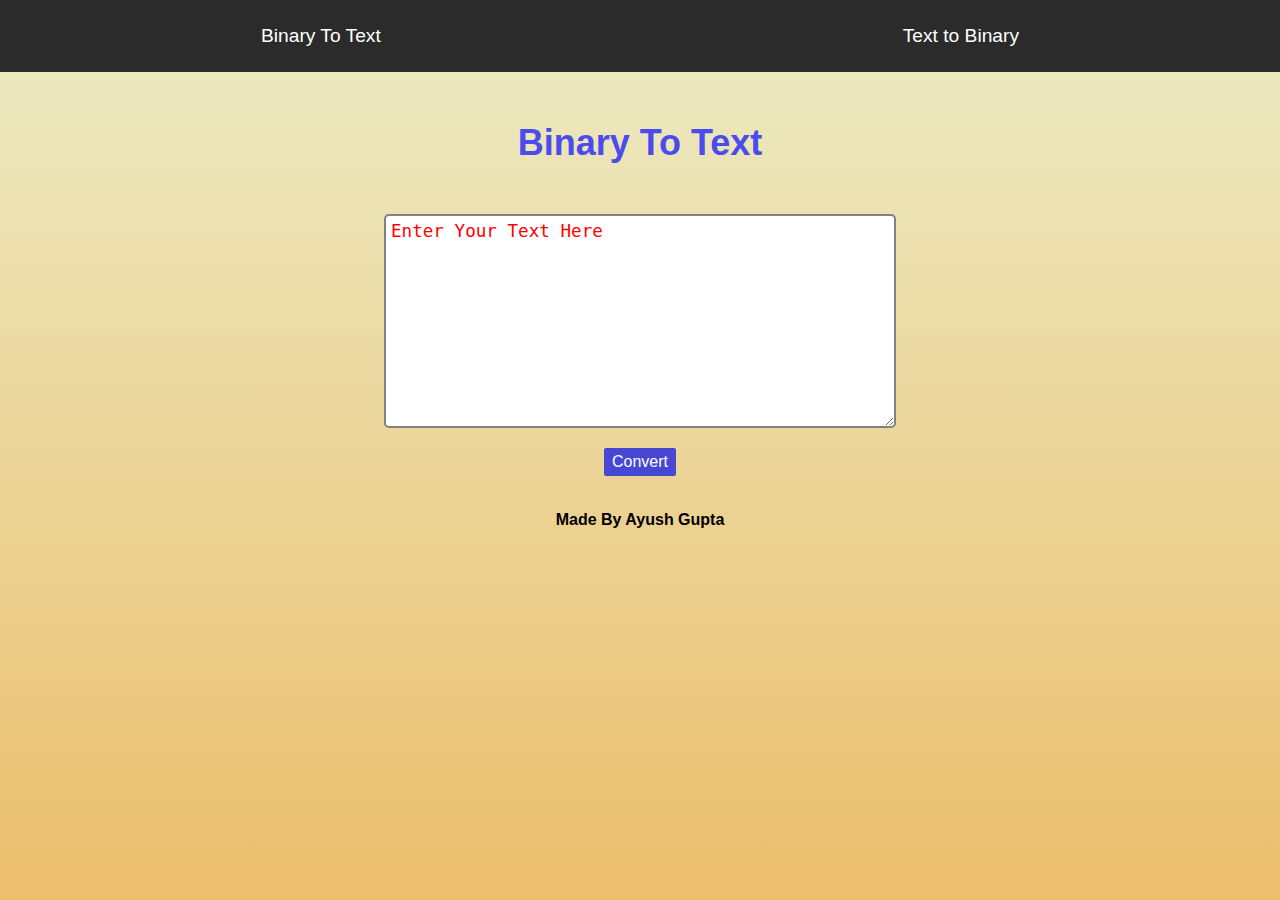
==== BinaryToText.html @ b97d7ad5 "First Commmit" ====
<!DOCTYPE html>
<html lang="en">
  <head>
    <meta charset="UTF-8" />
    <meta http-equiv="X-UA-Compatible" content="IE=edge" />
    <meta name="viewport" content="width=device-width, initial-scale=1.0" />
    <link rel="stylesheet" href="styles.css" />
    <title>Binary To Text</title>
  </head>
  <body>
    <nav>
      <p><a href="./BinaryToText.html">Binary To Text</a></p>
      <p><a href="./index.html">Text to Binary</a></p>
    </nav>
    <div class="heading">
      <h2>Binary To Text</h2>
    </div>

    <form class="to-text">
      <textarea
        placeholder="Enter Your Text Here"
        name=""
        id=""
        cols="30"
        rows="10"
      ></textarea>
      <button class="btn">Convert</button>
    </form>
    <div class="show"></div>

    <div class="footer">
      <p>Made By <a href="#">Ayush Gupta</a></p>
    </div>

    <script src="binaryToText.js"></script>
  </body>
</html>
---- styles.css ----
* {
  margin: 0px;
  padding: 0px;
  box-sizing: border-box;
}

body {
  font-family: sans-serif;
  background: linear-gradient(rgb(236, 236, 198),rgb(235, 190, 108));
  background-attachment: fixed;
}

nav {
  background-color: rgb(44, 43, 43);
  height: 8vh;
  display: flex;
  justify-content: space-around;
  align-items: center;
}

nav a {
  color: white;
  font-size: 1.2rem;
  text-decoration: none;
}

nav a:hover {
  font-weight: bold;
  text-decoration: underline;
}

.heading {
  text-align: center;
  margin: 50px;
  color: rgb(75, 75, 238);
  font-size: 1.5rem;
}

.to-binary,
.to-text {
  display: flex;
  flex-direction: column;
  justify-content: center;
  align-items: center;
}

textarea {
  width: 40%;
  padding: 5px;
  font-size: 1.1rem;
  border: 2px solid grey;
  border-radius: 5px;
}

textarea::placeholder {
  color: red;
}

.btn {
  margin: 20px;
  padding: 5px 8px 5px 8px;
  background-color: rgb(71, 71, 212);
  color: white;
  border: none;
  cursor: pointer;
  border-radius: 2px;
  font-size: 1rem;
}

.btn:hover {
  background-color: rgb(49, 49, 252);
}

.show {
  max-width: 100%;
  display: flex;
  justify-content: center;
  align-items: center;
}

.final-answer {
  max-width: 70%;
  max-height: 20vh;
  letter-spacing: 1px;
  font-weight: bold;
  overflow-y: scroll;
  background-color: rgb(252, 252, 117);
  border: 2px solid rgb(156, 156, 9);
  border-radius: 5px;
  padding: 10px;
  margin-bottom: 10px;
}

.footer {
  font-weight: bold;
  margin: 15px;
}

.footer p {
  text-align: center;
}

.footer p a {
  color: black;
  text-decoration: none;
}

.footer p a:hover {
  text-decoration: underline;
}

@media screen {
  
}
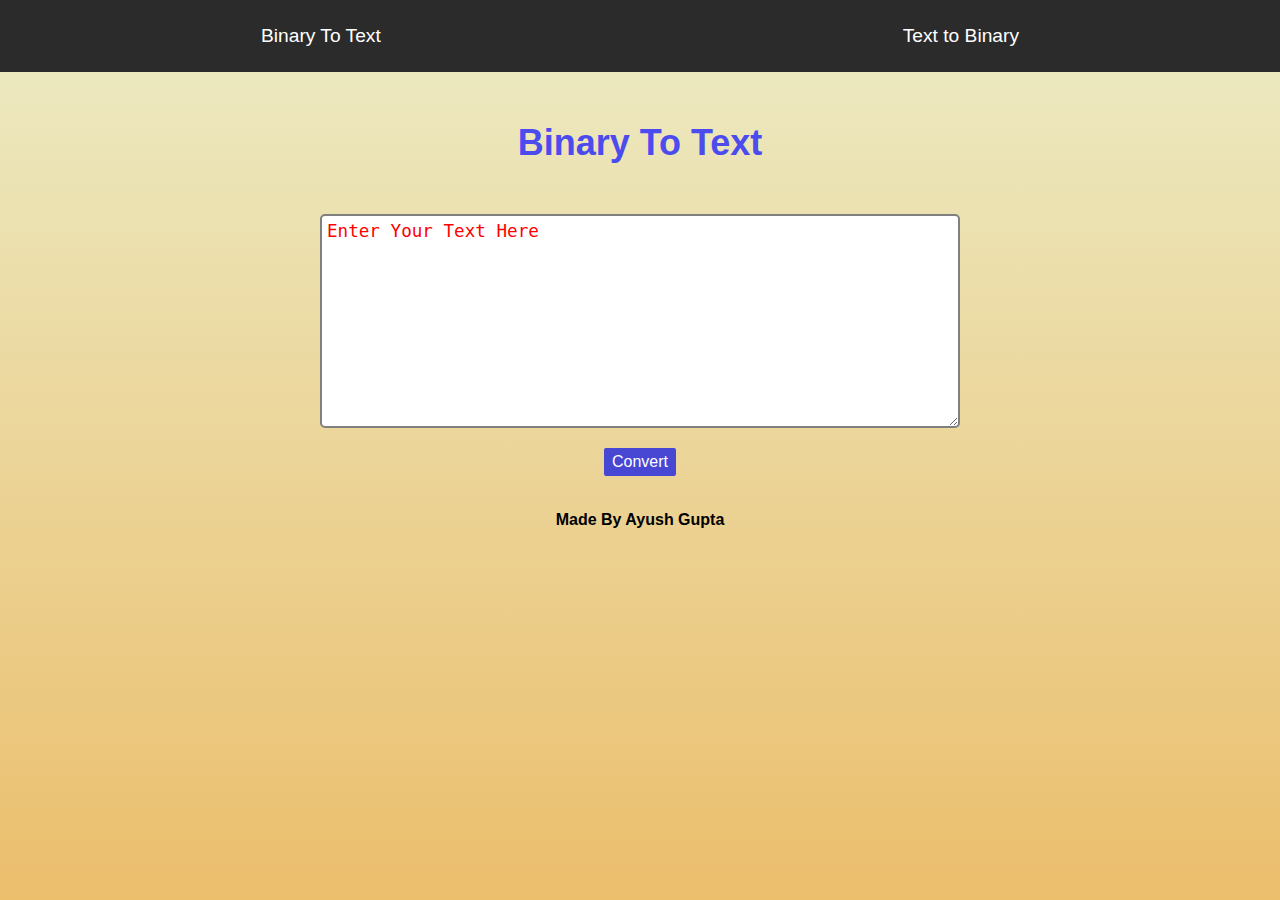
==== commit 7db3ae7e: "Added link" ====
--- a/BinaryToText.html
+++ b/BinaryToText.html
@@ -29,7 +29,12 @@
     <div class="show"></div>
 
     <div class="footer">
-      <p>Made By <a href="#">Ayush Gupta</a></p>
+      <p>
+        Made By
+        <a target="_blank" href="https://github.com/ayush-gupta-01/"
+          >Ayush Gupta</a
+        >
+      </p>
     </div>
 
     <script src="binaryToText.js"></script>
--- a/styles.css
+++ b/styles.css
@@ -45,7 +45,7 @@
 }
 
 textarea {
-  width: 40%;
+  width: 50%;
   padding: 5px;
   font-size: 1.1rem;
   border: 2px solid grey;
@@ -109,6 +109,20 @@
   text-decoration: underline;
 }
 
-@media screen {
-  
+@media screen and (max-width : 800px) {
+  textarea {
+    width: 60%;
+  }
+}
+
+@media screen and (max-width : 600px) {
+  textarea {
+    width: 80%;
+  }
+}
+
+@media screen and (max-width : 450px)  {
+  nav a{
+    font-size: 1rem;
+  }
 }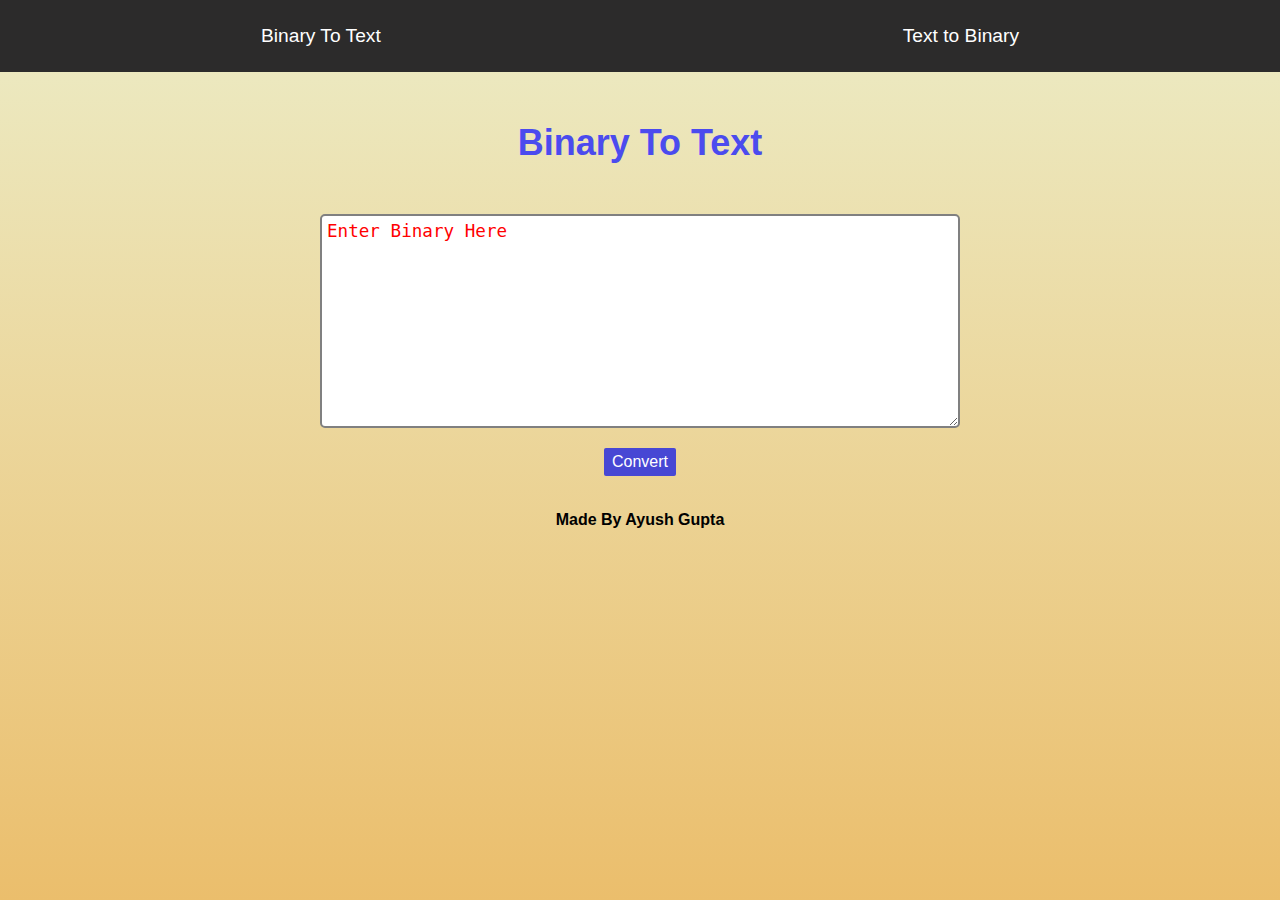
==== commit 9454476a: "Edited few things" ====
--- a/BinaryToText.html
+++ b/BinaryToText.html
@@ -18,15 +18,16 @@
 
     <form class="to-text">
       <textarea
-        placeholder="Enter Your Text Here"
+        placeholder="Enter Binary Here"
         name=""
         id=""
         cols="30"
         rows="10"
       ></textarea>
       <button class="btn">Convert</button>
+      <div class="show"></div>
+      <!-- <button onclick="Copy()" disabled class="copy-btn">Copy Text</button> -->
     </form>
-    <div class="show"></div>
 
     <div class="footer">
       <p>
--- a/styles.css
+++ b/styles.css
@@ -6,7 +6,7 @@
 
 body {
   font-family: sans-serif;
-  background: linear-gradient(rgb(236, 236, 198),rgb(235, 190, 108));
+  background: linear-gradient(rgb(236, 236, 198), rgb(235, 190, 108));
   background-attachment: fixed;
 }
 
@@ -79,7 +79,7 @@
 }
 
 .final-answer {
-  max-width: 70%;
+  max-width: 60%;
   max-height: 20vh;
   letter-spacing: 1px;
   font-weight: bold;
@@ -109,20 +109,26 @@
   text-decoration: underline;
 }
 
-@media screen and (max-width : 800px) {
+@media screen and (max-width: 800px) {
   textarea {
     width: 60%;
   }
 }
 
-@media screen and (max-width : 600px) {
+@media screen and (max-width: 600px) {
   textarea {
     width: 80%;
   }
+  .final-answer {
+    max-width: 75%;
+  }
 }
 
-@media screen and (max-width : 450px)  {
-  nav a{
+@media screen and (max-width: 450px) {
+  nav a {
     font-size: 1rem;
   }
-}+  .final-answer {
+    max-width: 90%;
+  }
+}
